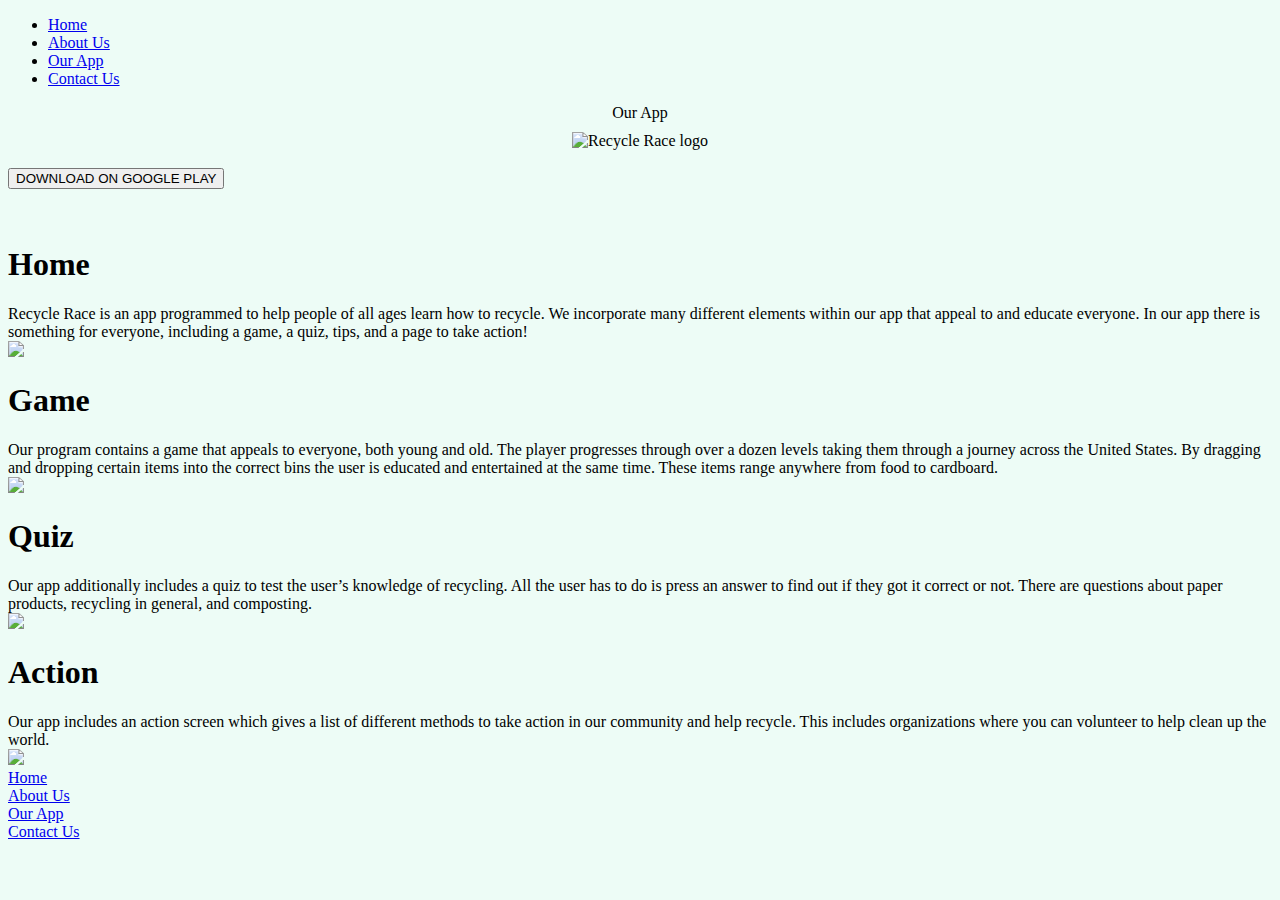
==== ourapp.html @ 5e23f0c3 "Update ourapp.html" ====
<!DOCTYPE html>

<html>
    <head>
        <title>Our App</title>
        <link href="ourapp.css" type="text/css" rel="stylesheet">
        <link href="navbar.css" type="text/css" rel="stylesheet">
        <link rel="SHORTCUT ICON" href="favicon.paint">
    </head>
    
    <body style="background-color: rgb(237, 252, 246)">
        <!--NAVBAR-->
        <div class="titlenavbar">
            <ul class="ulnavbar">
                <li><a class="navbar" href="index.html">Home</a></li>
                <li><a class="navbar" href="aboutus.html">About Us</a></li>
                <li><a class="navbar_active" href="ourapp.html">Our App</a></li>
                <li><a class="navbar" href="contacts.html">Contact Us</a></li>
            </ul>
        </div>
        <!--HEADING-->
        <center><ti>Our App</ti></center>
        
        <!--LOGO-->
        <center>
            <img src="PicsforWebsite/logo.png" style="padding: 10px; padding-bottom: 0px" alt="Recycle Race logo">
        </center>
        <br>
        
        
        <!--QUOTE-->
        <div width="100%" class="download_div">
        <button class="download">DOWNLOAD ON GOOGLE PLAY</button>
        </div>
        <br><br>
        <!--OUR APP-->
        
        <div id="home" class="home">
            <div style="flex-grow: 1;">
                <h1>Home</h1>
                <text> Recycle Race is an app programmed to help people of all ages learn how to recycle. We incorporate many different elements within our app that appeal to and educate everyone. In our app there is something for everyone, including a game, a quiz, tips, and a page to take action!
</text>
            </div>
            <div class="screenshot">
                <img src="Screenshots/Game%20screen.png">
            </div>
        </div>
        <div id="game" class="action">
            <div style="flex-grow: 1;">
            <h1 class="h12">Game</h1>
                <text class="text2">Our program contains a game that appeals to everyone, both young and old. The player progresses through over  a dozen levels taking them through a journey across the United States.  By dragging and dropping certain items into the correct bins the user is educated and entertained at the same time. These items range anywhere from food to cardboard. </text>
            </div>
            <div class="screenshot2">
                <img src="Screenshots/Main%20screen.png">
            </div>
        </div>
        
        <div id="quiz" class="quiz">
            <div style="flex-grow: 1;">
            <h1>Quiz</h1>
                <text>Our app additionally includes a quiz to test the user’s knowledge of recycling. All the user has to do is press an answer to find out if they got it correct or not. There are questions about paper products, recycling in general, and composting.
                </text>
            </div>
            <div class="screenshot">
                <img src="Screenshots/Tips%20screen.png">
            </div>
        </div>
        
        <div id="action" class="action">
            <div style="flex-grow: 1;">
            <h1 class="h12">Action</h1>
                <text class="text2">Our app includes an action screen which gives a list of different methods to take action in our community and help recycle. This includes organizations where you can volunteer to help clean up the world. </text>
            </div>
            <div class="screenshot2">
                <img src="Screenshots/Main%20screen.png">
            </div>
        </div>
        
        <footer class="footer">
                <div class="container">
                    <span class="text-muted"><a href="index.html" class="footerweb">Home</a>
                        <br>
                        <a href="aboutus.html" class="footerweb">About Us</a>
                        <br>
                        <a href="ourapp.html" class="footerweb">Our App</a> <br>
                        <a href="contacts.html" class="footerweb">Contact Us</a>
                        </span>
                </div>    
            </footer>
        
    </body>
</html>
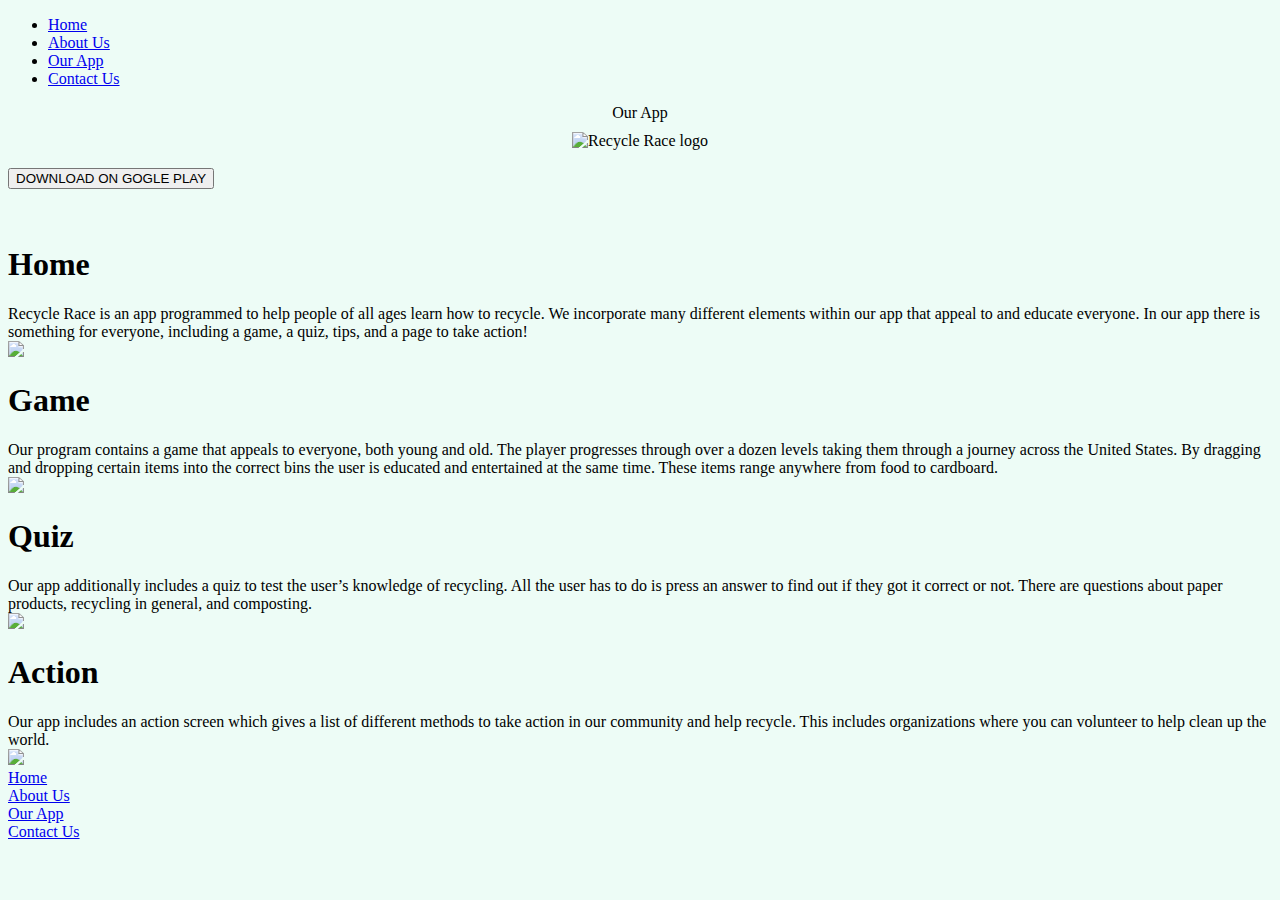
==== commit f332a7b2: "Update ourapp.html" ====
--- a/ourapp.html
+++ b/ourapp.html
@@ -30,7 +30,9 @@
         
         <!--QUOTE-->
         <div width="100%" class="download_div">
-        <button class="download">DOWNLOAD ON GOOGLE PLAY</button>
+        <form>
+        <button class="download" type="button" onclick="window.location.href='http://ai2.appinventor.mit.edu/?locale=en#518614188525024'">DOWNLOAD ON GOGLE PLAY</button>
+        </form>
         </div>
         <br><br>
         <!--OUR APP-->
